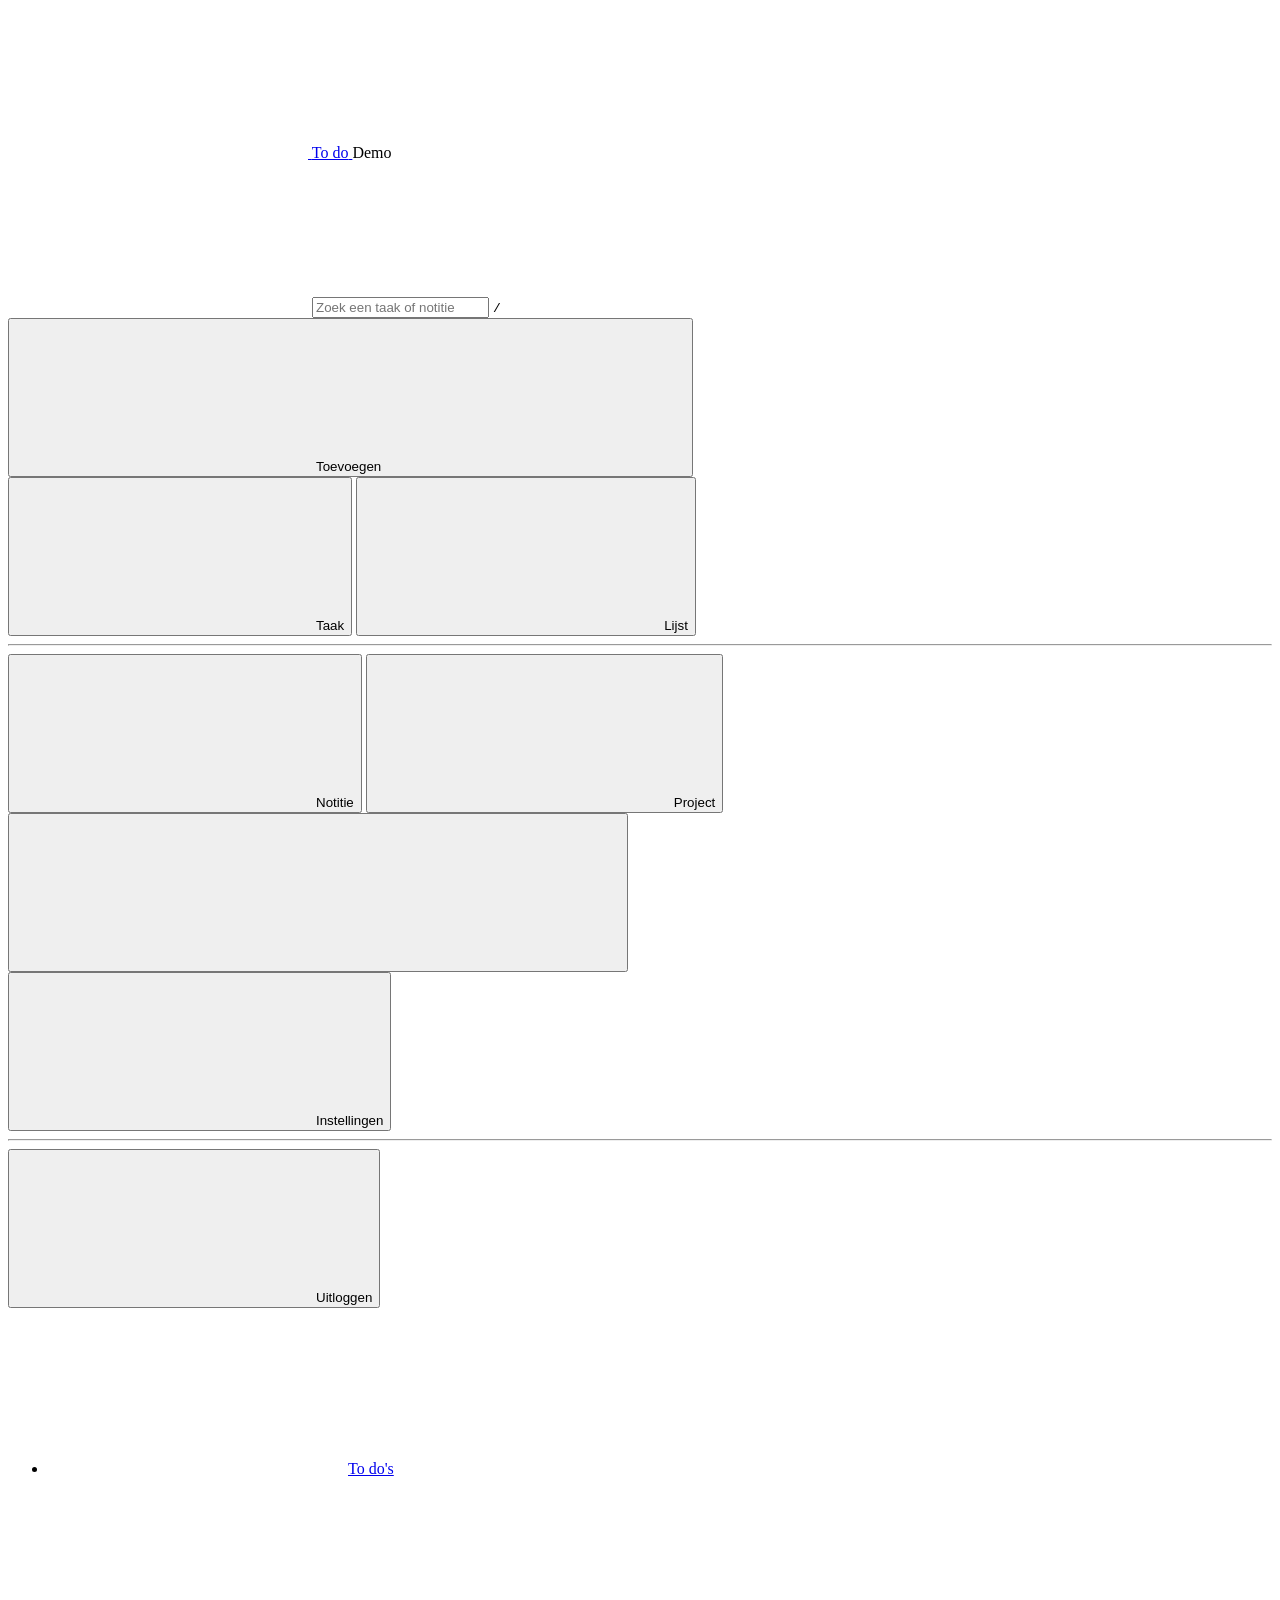
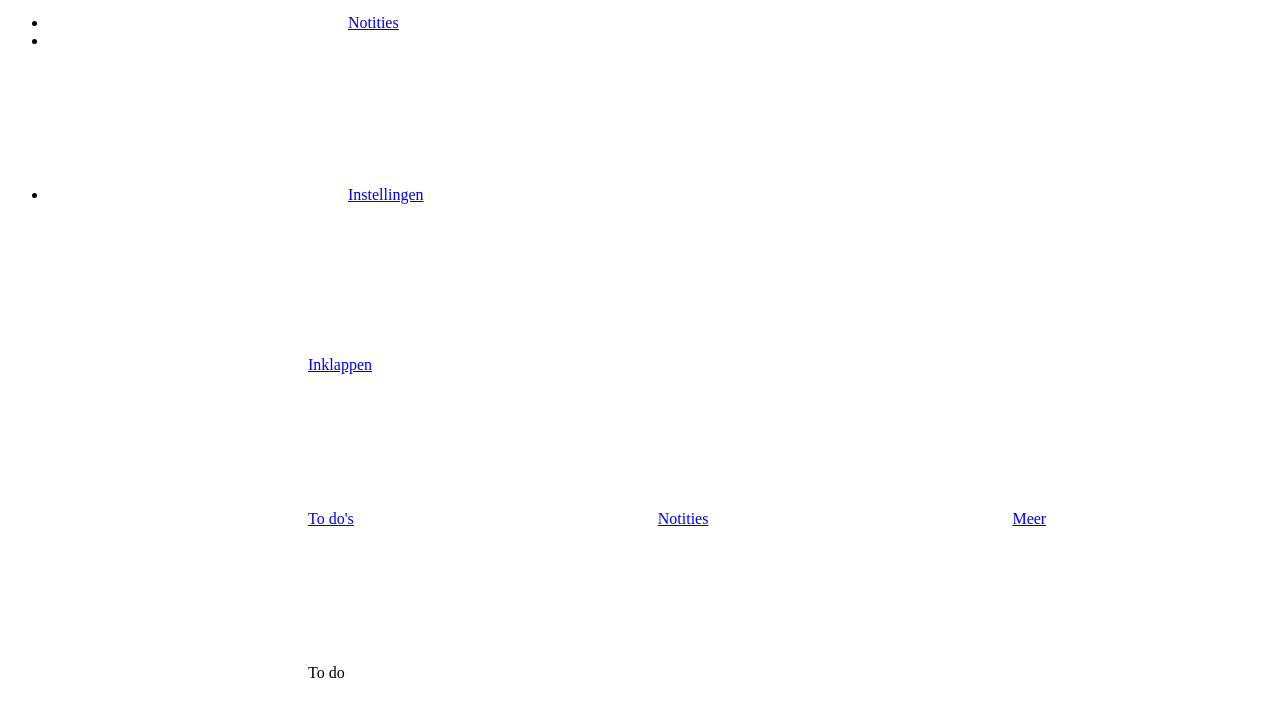
==== src/shell.html @ 4c5f3b33 "To do-app: bord met lijsten (Teams-stijl) en notities per project Statische app zoals het CRM: bron " ====
<!DOCTYPE html>
<html lang="nl" data-theme="light">
<head>
<meta charset="utf-8">
<meta name="viewport" content="width=device-width, initial-scale=1, viewport-fit=cover">
<meta name="theme-color" content="#ffffff">
<meta name="apple-mobile-web-app-capable" content="yes">
<meta name="mobile-web-app-capable" content="yes">
<meta name="apple-mobile-web-app-title" content="To do">
<title>To do</title>
<link rel="icon" href="icon.svg" type="image/svg+xml">
<link rel="apple-touch-icon" href="icon-180.png">
<link rel="manifest" href="manifest.webmanifest">
<!--
  To do Ralph · to do's op een bord met lijsten (zoals Teams/Planner) en notities per project.
  Opzet gelijk aan het CRM: Moneybird UI-template, Supabase met Row Level Security, GitHub Pages.
  Demo zonder database: voeg ?demo toe aan de URL.
-->
<style>
/*TEMPLATE_CSS*/
/*APP_CSS*/
/*TEMPLATE_TAIL_CSS*/
</style>
</head>
<body>
<!--ICONS-->

<!-- ===================== BOVENBALK ===================== -->
<nav class="topnav" aria-label="Hoofdbalk">
  <div class="topnav__items">
    <div class="topnav__left">
      <a class="topnav__branding" href="#taken">
        <svg class="brand-logo" aria-hidden="true"><use href="#i-logo"/></svg>
        <span class="topnav__branding-text">To do</span>
      </a>
      <span class="state-label state-label--warning hidden" id="demo-flag">Demo</span>
    </div>
    <div class="topnav__center">
      <form class="topnav-search" role="search" onsubmit="return false">
        <svg class="icon topnav-search__icon"><use href="#i-search"/></svg>
        <input class="topnav-search__input" id="zoek" type="search" placeholder="Zoek een taak of notitie" aria-label="Zoeken" autocomplete="off">
        <kbd class="topnav-search__kbd">/</kbd>
      </form>
    </div>
    <div class="topnav__right">
      <div class="drpdwn">
        <button class="btn btn--success" type="button" aria-haspopup="menu" aria-expanded="false" data-drpdwn>
          <svg class="icon icon--14"><use href="#i-plus"/></svg><span class="btn__text">Toevoegen</span>
          <svg class="icon btn__icon-right"><use href="#i-chevron-down"/></svg>
        </button>
        <div class="drpdwn__menu drpdwn__menu--right" role="menu">
          <button class="drpdwn__item" role="menuitem" data-act="new-task"><svg class="icon"><use href="#i-check-circle"/></svg>Taak</button>
          <button class="drpdwn__item" role="menuitem" data-act="new-list"><svg class="icon"><use href="#i-board"/></svg>Lijst</button>
          <hr class="drpdwn__divider">
          <button class="drpdwn__item" role="menuitem" data-act="new-note"><svg class="icon"><use href="#i-note"/></svg>Notitie</button>
          <button class="drpdwn__item" role="menuitem" data-act="new-project"><svg class="icon"><use href="#i-folder"/></svg>Project</button>
        </div>
      </div>
      <div class="drpdwn topnav__user">
        <button class="btn" type="button" aria-haspopup="menu" aria-expanded="false" data-drpdwn aria-label="Account">
          <svg class="icon icon--14"><use href="#i-user"/></svg><span class="btn__text" id="user-name"></span>
          <svg class="icon btn__icon-right"><use href="#i-chevron-down"/></svg>
        </button>
        <div class="drpdwn__menu drpdwn__menu--blue drpdwn__menu--right" role="menu">
          <button class="drpdwn__item" role="menuitem" data-href="#instellingen"><svg class="icon"><use href="#i-settings"/></svg>Instellingen</button>
          <hr class="drpdwn__divider">
          <button class="drpdwn__item" role="menuitem" data-act="logout"><svg class="icon"><use href="#i-logout"/></svg>Uitloggen</button>
        </div>
      </div>
    </div>
  </div>
</nav>

<!-- ===================== ZIJBALK ===================== -->
<nav class="sidenav" aria-label="Hoofdnavigatie">
  <ul class="sidenav__items">
    <li class="sidenav__item"><a class="sidenav__item-link" href="#taken" data-nav="taken"><span class="sidenav__item-icon"><svg class="icon"><use href="#i-board"/></svg></span><span class="sidenav__item-text">To do's</span><span class="badge hidden" data-count="taken" style="margin-right:8px"></span></a></li>
    <li class="sidenav__item"><a class="sidenav__item-link" href="#notities" data-nav="notities"><span class="sidenav__item-icon"><svg class="icon"><use href="#i-note"/></svg></span><span class="sidenav__item-text">Notities</span></a></li>
    <li class="sidenav__divider" role="separator"></li>
    <li class="sidenav__item"><a class="sidenav__item-link" href="#instellingen" data-nav="instellingen"><span class="sidenav__item-icon"><svg class="icon"><use href="#i-settings"/></svg></span><span class="sidenav__item-text">Instellingen</span></a></li>
  </ul>
  <div class="sidenav__footer">
    <a class="sidenav__item-link" href="#" id="inklappen"><span class="sidenav__item-icon"><svg class="icon"><use href="#i-collapse"/></svg></span><span class="sidenav__item-text">Inklappen</span></a>
  </div>
</nav>

<!-- ===================== WERKVLAK ===================== -->
<main class="main" id="main"></main>

<!-- ===================== MOBIELE ONDERBALK ===================== -->
<nav class="tabbar" aria-label="Navigatie">
  <a class="tabbar__item" href="#taken" data-nav="taken"><svg class="icon"><use href="#i-board"/></svg>To do's<span class="tabbar__count hidden" data-count="taken"></span></a>
  <a class="tabbar__item" href="#notities" data-nav="notities"><svg class="icon"><use href="#i-note"/></svg>Notities</a>
  <a class="tabbar__item" href="#instellingen" data-nav="instellingen"><svg class="icon"><use href="#i-settings"/></svg>Meer</a>
</nav>

<!-- ===================== INLOGGEN ===================== -->
<div class="auth">
  <div class="base-container auth__box">
    <div class="auth__brand"><svg class="brand-logo" aria-hidden="true"><use href="#i-logo"/></svg>To do</div>
    <div id="auth-box"></div>
  </div>
</div>

<!-- ===================== DIALOOG EN MELDING ===================== -->
<div class="overlay" id="overlay"></div>
<div class="popup" id="popup" role="dialog" aria-modal="true" aria-labelledby="popup-title">
  <div class="popup__container">
    <div class="popup__header"><h2 class="popup__title" id="popup-title"></h2></div>
    <div class="popup__body" id="popup-body"></div>
    <div class="popup__footer" id="popup-footer"></div>
  </div>
</div>
<div class="alert toast" id="toast" role="status" aria-live="polite"></div>

<script>
/*SUPABASE_JS*/
</script>
<script>
/*APP_JS*/
</script>
</body>
</html>
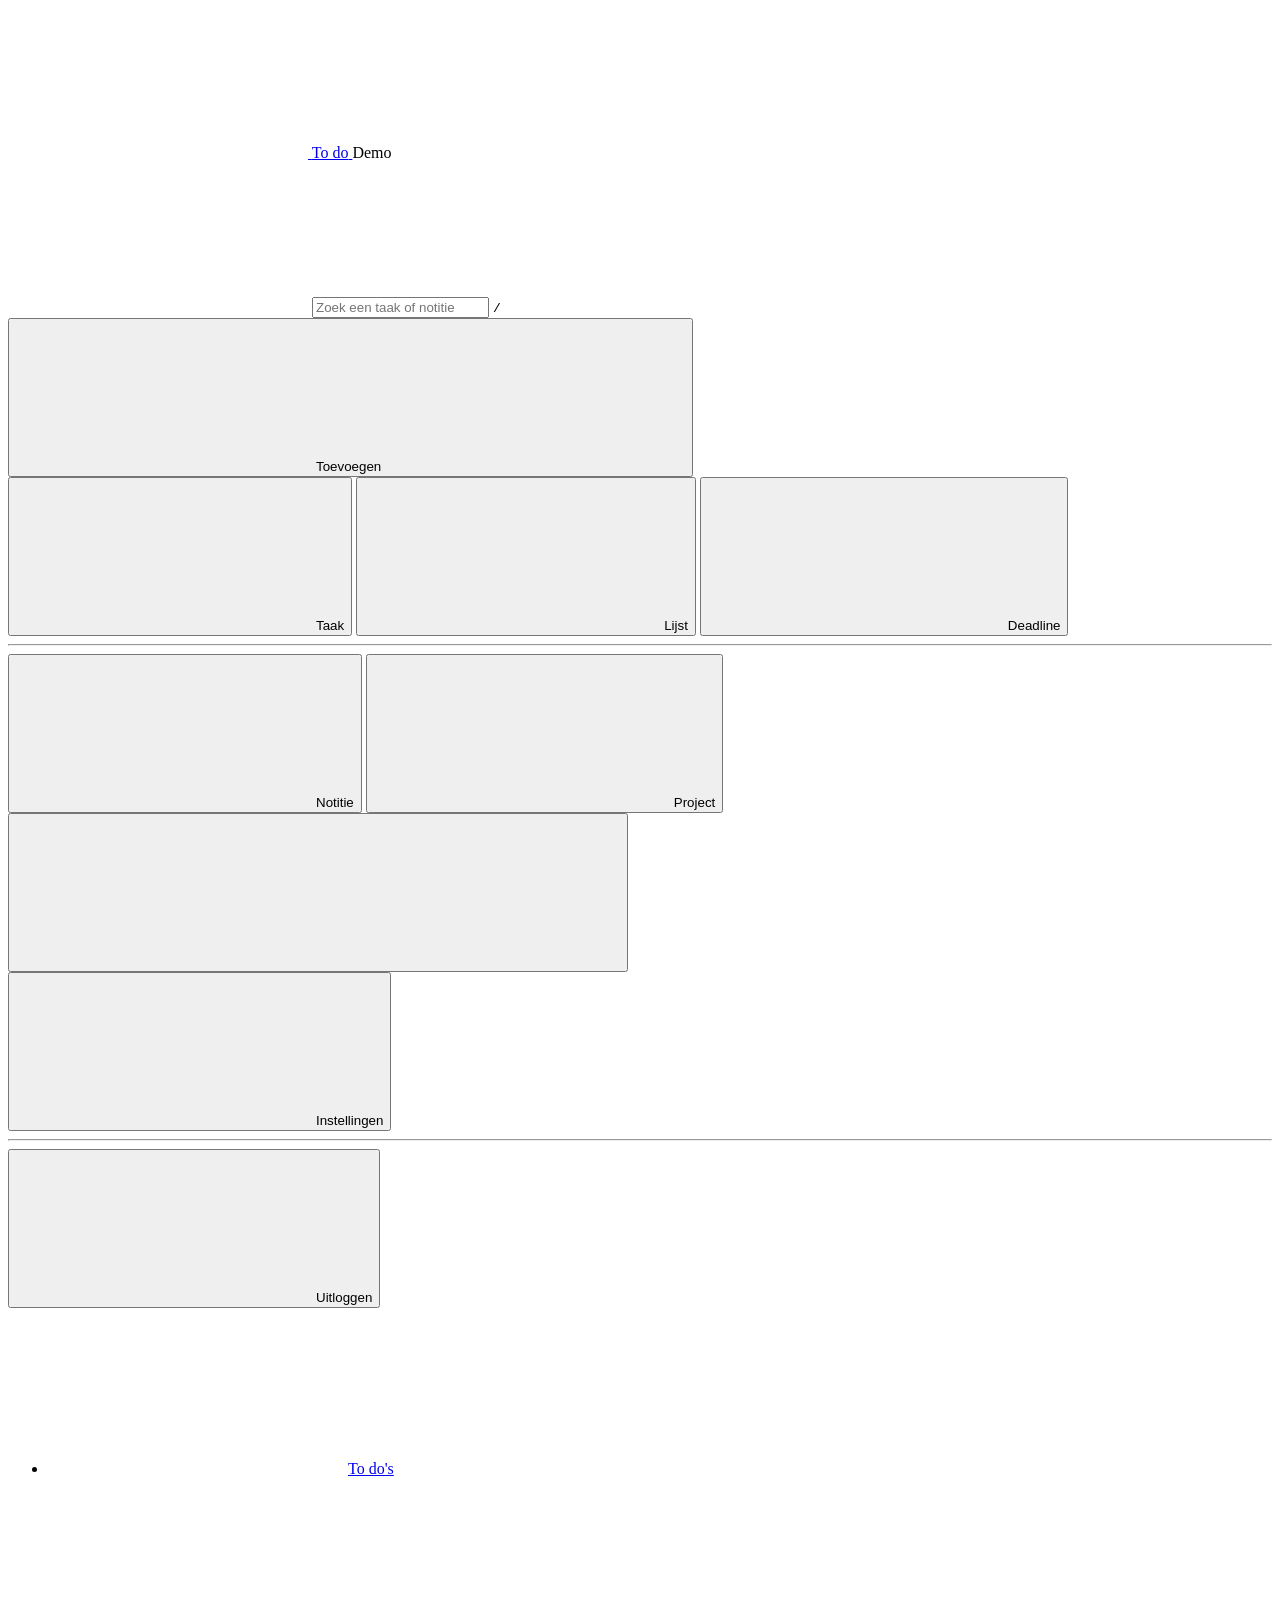
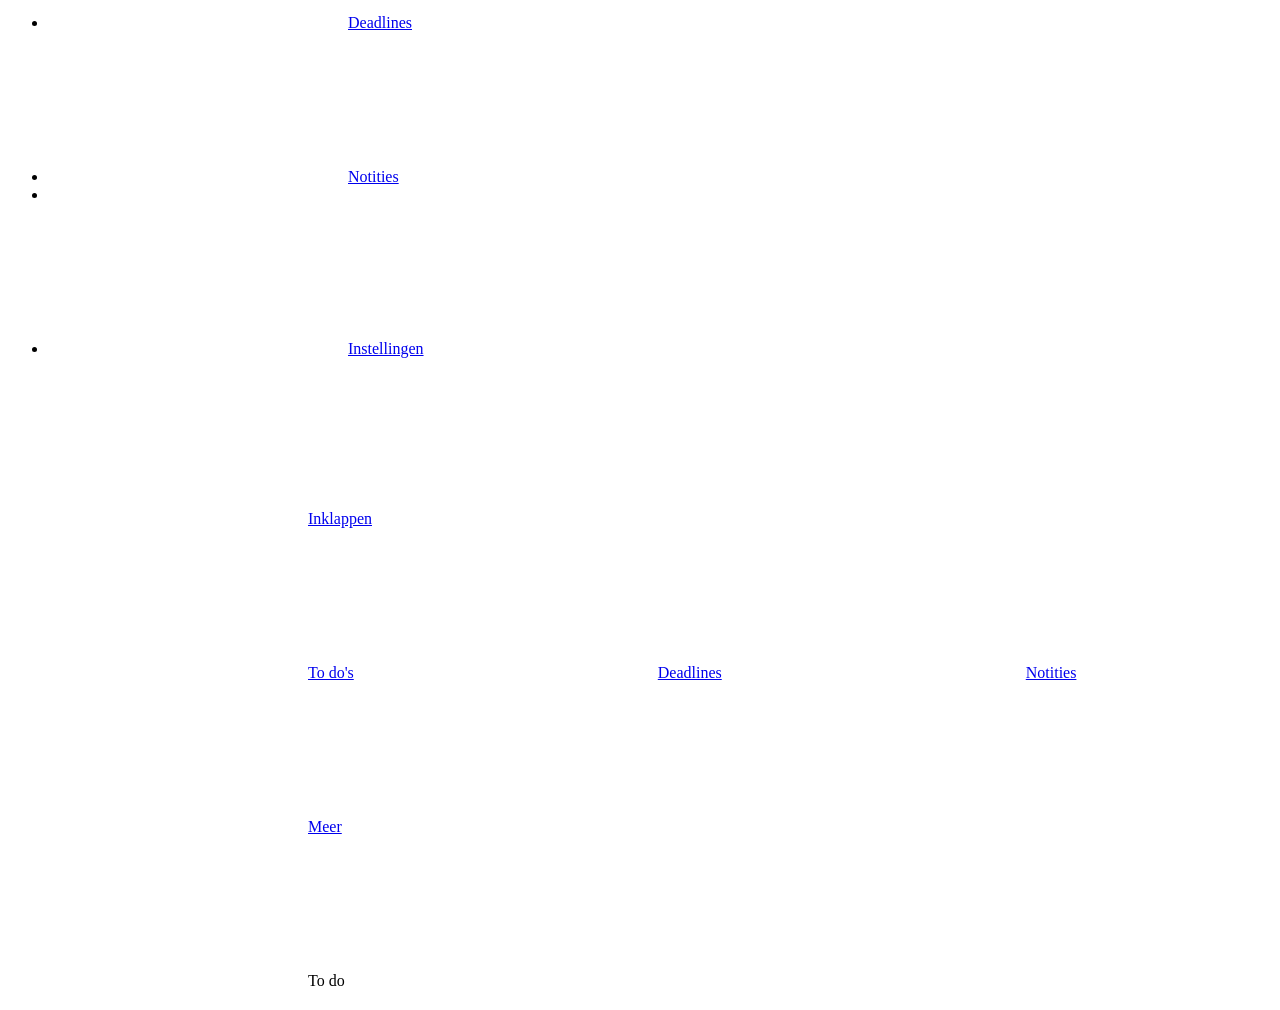
==== commit 93f923f3: "Pagina Deadlines met maandkalender en losse deadlines Co-Authored-By: Claude Fable 5.2 <noreply@anth" ====
--- a/src/shell.html
+++ b/src/shell.html
@@ -51,6 +51,7 @@
         <div class="drpdwn__menu drpdwn__menu--right" role="menu">
           <button class="drpdwn__item" role="menuitem" data-act="new-task"><svg class="icon"><use href="#i-check-circle"/></svg>Taak</button>
           <button class="drpdwn__item" role="menuitem" data-act="new-list"><svg class="icon"><use href="#i-board"/></svg>Lijst</button>
+          <button class="drpdwn__item" role="menuitem" data-act="new-deadline"><svg class="icon"><use href="#i-calendar"/></svg>Deadline</button>
           <hr class="drpdwn__divider">
           <button class="drpdwn__item" role="menuitem" data-act="new-note"><svg class="icon"><use href="#i-note"/></svg>Notitie</button>
           <button class="drpdwn__item" role="menuitem" data-act="new-project"><svg class="icon"><use href="#i-folder"/></svg>Project</button>
@@ -75,6 +76,7 @@
 <nav class="sidenav" aria-label="Hoofdnavigatie">
   <ul class="sidenav__items">
     <li class="sidenav__item"><a class="sidenav__item-link" href="#taken" data-nav="taken"><span class="sidenav__item-icon"><svg class="icon"><use href="#i-board"/></svg></span><span class="sidenav__item-text">To do's</span><span class="badge hidden" data-count="taken" style="margin-right:8px"></span></a></li>
+    <li class="sidenav__item"><a class="sidenav__item-link" href="#deadlines" data-nav="deadlines"><span class="sidenav__item-icon"><svg class="icon"><use href="#i-calendar"/></svg></span><span class="sidenav__item-text">Deadlines</span><span class="badge hidden" data-count="deadlines" style="margin-right:8px"></span></a></li>
     <li class="sidenav__item"><a class="sidenav__item-link" href="#notities" data-nav="notities"><span class="sidenav__item-icon"><svg class="icon"><use href="#i-note"/></svg></span><span class="sidenav__item-text">Notities</span></a></li>
     <li class="sidenav__divider" role="separator"></li>
     <li class="sidenav__item"><a class="sidenav__item-link" href="#instellingen" data-nav="instellingen"><span class="sidenav__item-icon"><svg class="icon"><use href="#i-settings"/></svg></span><span class="sidenav__item-text">Instellingen</span></a></li>
@@ -90,6 +92,7 @@
 <!-- ===================== MOBIELE ONDERBALK ===================== -->
 <nav class="tabbar" aria-label="Navigatie">
   <a class="tabbar__item" href="#taken" data-nav="taken"><svg class="icon"><use href="#i-board"/></svg>To do's<span class="tabbar__count hidden" data-count="taken"></span></a>
+  <a class="tabbar__item" href="#deadlines" data-nav="deadlines"><svg class="icon"><use href="#i-calendar"/></svg>Deadlines<span class="tabbar__count hidden" data-count="deadlines"></span></a>
   <a class="tabbar__item" href="#notities" data-nav="notities"><svg class="icon"><use href="#i-note"/></svg>Notities</a>
   <a class="tabbar__item" href="#instellingen" data-nav="instellingen"><svg class="icon"><use href="#i-settings"/></svg>Meer</a>
 </nav>
